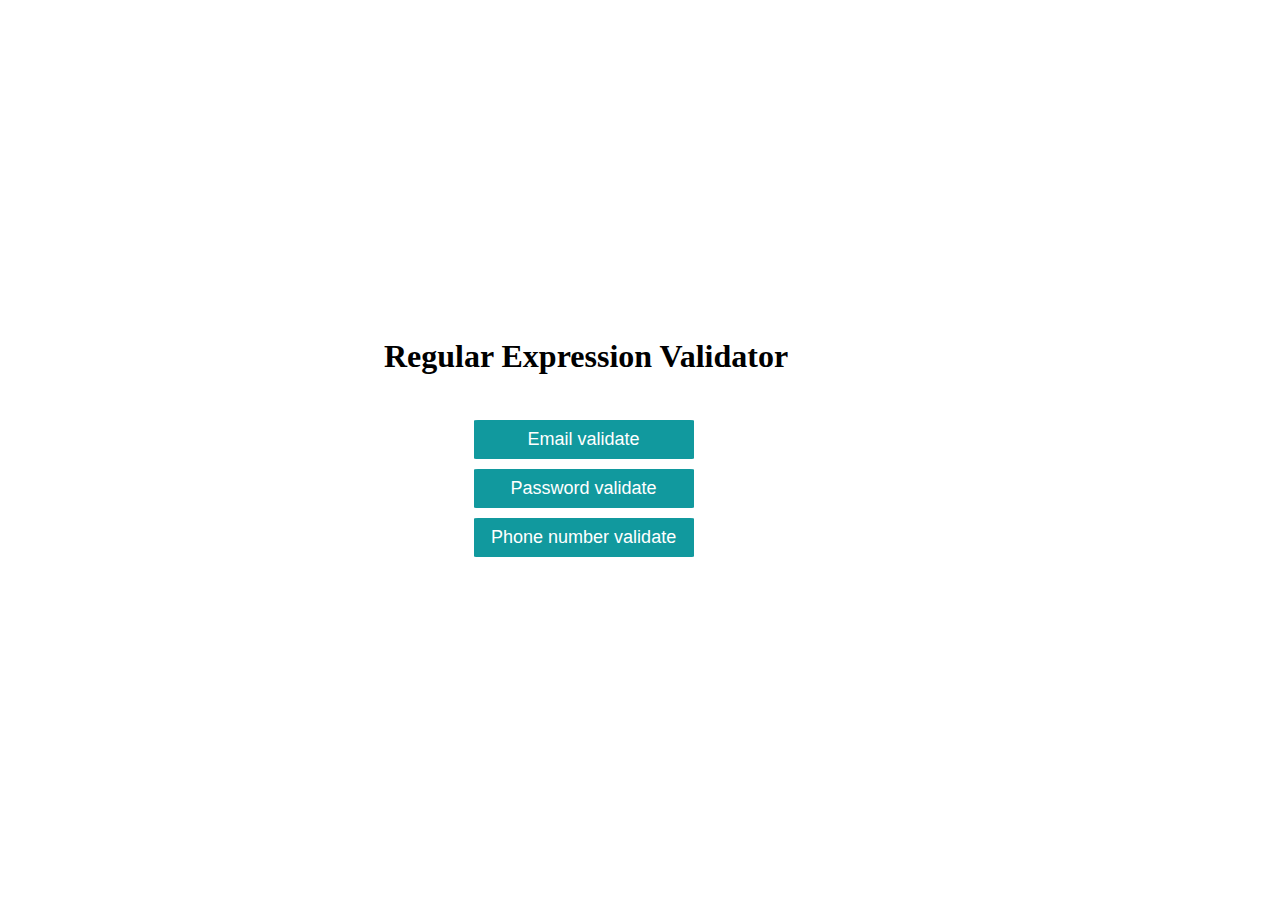
==== regular-expression-validator/index.html @ b036b3a9 "project done" ====
<!DOCTYPE html>
<html lang="en">
<head>
    <meta charset="UTF-8">
    <meta name="viewport" content="width=device-width, initial-scale=1.0">
    <title>Regular Expression Validator</title>
    <link rel="stylesheet" href="css/style.css">
</head>
<body>
    <div class="container">
        <h2 class="title">Regular Expression Validator</h2>
        <div class="choices">
            <ul>
                <li><button class="checker email">Email validate</button><span class="emailResult"></span></li>
                <li><button class="checker password">Password validate</button><span class="postcodeResult"></span></li>
                <li><button class="checker phone">Phone number validate</button><span class="phoneResult"></span></li>
            </ul>
        </div>
    </div>
    <script src="js/script.js"></script>
</body>
</html>
---- regular-expression-validator/css/style.css ----
:root {
  --mainWhite: #fff;
  --mainBlack: #000000;
  --mainGrey: #ececec;
  --mainSpacing: 0.1rem;
  --headerFontSize: 2rem;
  --buttonBackground: #11999e;
  --mainTransition: all 0.3s linear;
}

* {
  margin: 0;
  padding: 0;
  -webkit-box-sizing: border-box;
          box-sizing: border-box;
}

body {
  background: var(--mainWhite);
  color: var(--mainBlack);
}

.container {
  width: 1172px;
  height: 100vh;
  display: -webkit-box;
  display: -ms-flexbox;
  display: flex;
  -webkit-box-orient: vertical;
  -webkit-box-direction: normal;
      -ms-flex-direction: column;
          flex-direction: column;
  -webkit-box-align: center;
      -ms-flex-align: center;
          align-items: center;
  -webkit-box-pack: center;
      -ms-flex-pack: center;
          justify-content: center;
}

.container .title {
  text-align: center;
  text-transform: capitalize;
  font-size: var(--headerFontSize);
  margin: 20px 0;
}

.container .choices {
  padding: 20px;
}

.container .choices ul {
  list-style: none;
  font-size: 18px;
}

.container .choices ul li {
  padding: 5px;
}

.container .choices ul li button {
  background-color: var(--buttonBackground);
  padding: 0.5rem 1rem;
  margin-right: 0.3rem;
  border: 1px solid var(--buttonBackground);
  border-radius: 2%;
  font-size: 18px;
  color: var(--mainWhite);
  width: 220px;
  cursor: pointer;
  -webkit-transition: var(--mainTransition);
  transition: var(--mainTransition);
}

.container .choices ul li button:hover {
  background-color: transparent;
  color: var(--mainBlack);
  border: 1px solid #11999e;
}

.container .choices ul li button:focus {
  outline: none;
}

.container .choices ul li span {
  -webkit-transition: var(--mainTransition);
  transition: var(--mainTransition);
}
/*# sourceMappingURL=style.css.map */
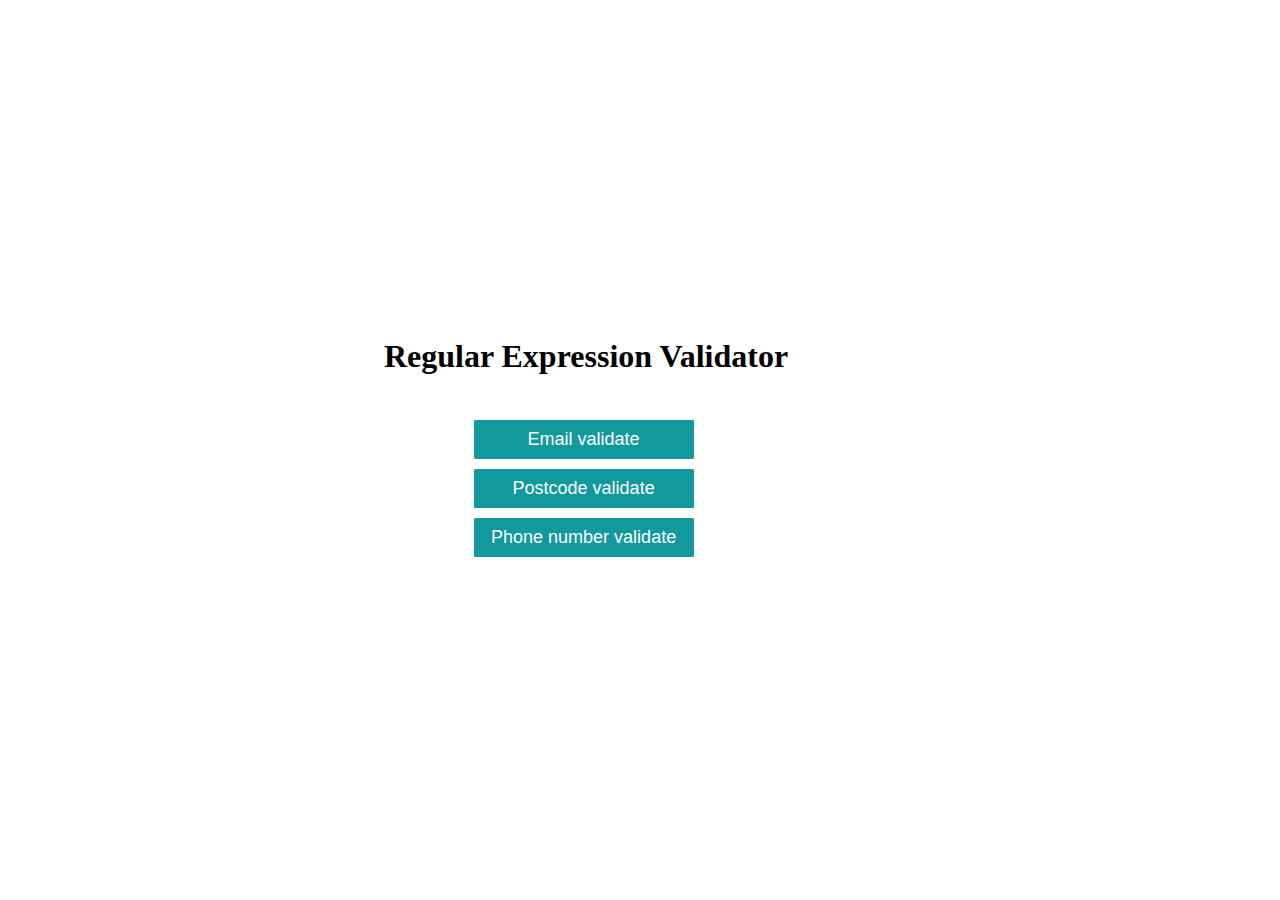
==== commit 77f43568: "updated" ====
--- a/regular-expression-validator/index.html
+++ b/regular-expression-validator/index.html
@@ -12,7 +12,7 @@
         <div class="choices">
             <ul>
                 <li><button class="checker email">Email validate</button><span class="emailResult"></span></li>
-                <li><button class="checker password">Password validate</button><span class="postcodeResult"></span></li>
+                <li><button class="checker password">Postcode validate</button><span class="postcodeResult"></span></li>
                 <li><button class="checker phone">Phone number validate</button><span class="phoneResult"></span></li>
             </ul>
         </div>
